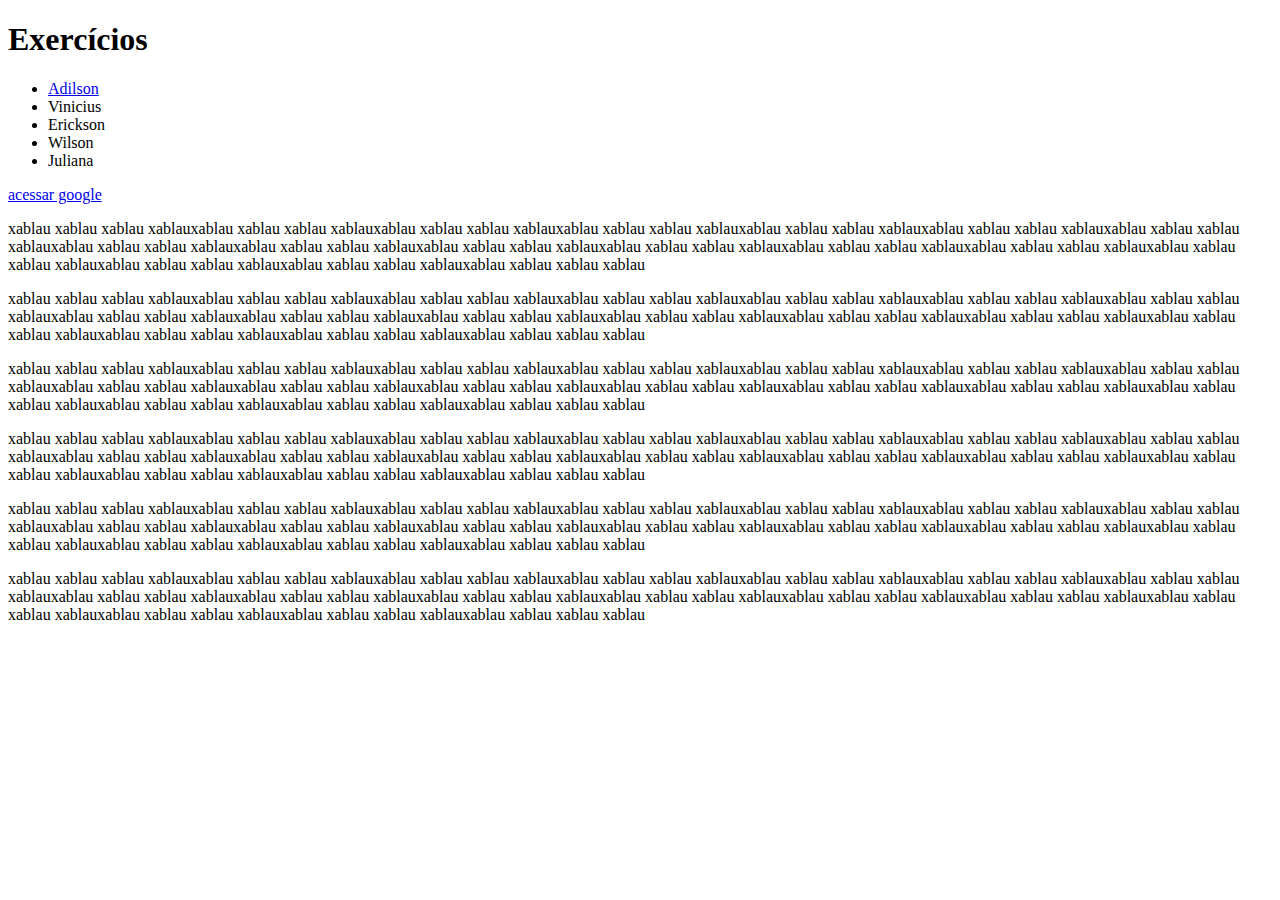
==== fundamentos/secao-02-introducao-a-html-e-css/dia-01-html-e-css-estruturas-de-página/exercicio2/index.html @ e5ece24b "dia 01" ====
<!DOCTYPE html>
<html lang="pt-br">
  <head>
    <meta charset="UTF-8">
    <title>HTML</title>
  </head>
  <body>
    <h1>Exercícios</h1>
      <ul>
        <li><a href="#adilson">Adilson</a></li>
        <li>Vinicius</li>
        <li>Erickson</li>
        <li>Wilson</li>
        <li>Juliana</li>
      </ul>
      <p><a href="https://www.google.com/" target="_blank">acessar google</a></p>
      <p>xablau xablau xablau xablauxablau xablau xablau xablauxablau xablau xablau xablauxablau xablau xablau xablauxablau xablau xablau xablauxablau xablau xablau xablauxablau xablau xablau xablauxablau xablau xablau xablauxablau xablau xablau xablauxablau xablau xablau xablauxablau xablau xablau xablauxablau xablau xablau xablauxablau xablau xablau xablauxablau xablau xablau xablauxablau xablau xablau xablauxablau xablau xablau xablauxablau xablau xablau xablau</p>

      <p>xablau xablau xablau xablauxablau xablau xablau xablauxablau xablau xablau xablauxablau xablau xablau xablauxablau xablau xablau xablauxablau xablau xablau xablauxablau xablau xablau xablauxablau xablau xablau xablauxablau xablau xablau xablauxablau xablau xablau xablauxablau xablau xablau xablauxablau xablau xablau xablauxablau xablau xablau xablauxablau xablau xablau xablauxablau xablau xablau xablauxablau xablau xablau xablauxablau xablau xablau xablau</p>

      <p>xablau xablau xablau xablauxablau xablau xablau xablauxablau xablau xablau xablauxablau xablau xablau xablauxablau xablau xablau xablauxablau xablau xablau xablauxablau xablau xablau xablauxablau xablau xablau xablauxablau xablau xablau xablauxablau xablau xablau xablauxablau xablau xablau xablauxablau xablau xablau xablauxablau xablau xablau xablauxablau xablau xablau xablauxablau xablau xablau xablauxablau xablau xablau xablauxablau xablau xablau xablau</p>

      <p>xablau xablau xablau xablauxablau xablau xablau xablauxablau xablau xablau xablauxablau xablau xablau xablauxablau xablau xablau xablauxablau xablau xablau xablauxablau xablau xablau xablauxablau xablau xablau xablauxablau xablau xablau xablauxablau xablau xablau xablauxablau xablau xablau xablauxablau xablau xablau xablauxablau xablau xablau xablauxablau xablau xablau xablauxablau xablau xablau xablauxablau xablau xablau xablauxablau xablau xablau xablau</p>

      <p>xablau xablau xablau xablauxablau xablau xablau xablauxablau xablau xablau xablauxablau xablau xablau xablauxablau xablau xablau xablauxablau xablau xablau xablauxablau xablau xablau xablauxablau xablau xablau xablauxablau xablau xablau xablauxablau xablau xablau xablauxablau xablau xablau xablauxablau xablau xablau xablauxablau xablau xablau xablauxablau xablau xablau xablauxablau xablau xablau xablauxablau xablau xablau xablauxablau xablau xablau xablau</p>

      <p id="adilson">xablau xablau xablau xablauxablau xablau xablau xablauxablau xablau xablau xablauxablau xablau xablau xablauxablau xablau xablau xablauxablau xablau xablau xablauxablau xablau xablau xablauxablau xablau xablau xablauxablau xablau xablau xablauxablau xablau xablau xablauxablau xablau xablau xablauxablau xablau xablau xablauxablau xablau xablau xablauxablau xablau xablau xablauxablau xablau xablau xablauxablau xablau xablau xablauxablau xablau xablau xablau</p>

  </body>
</html>
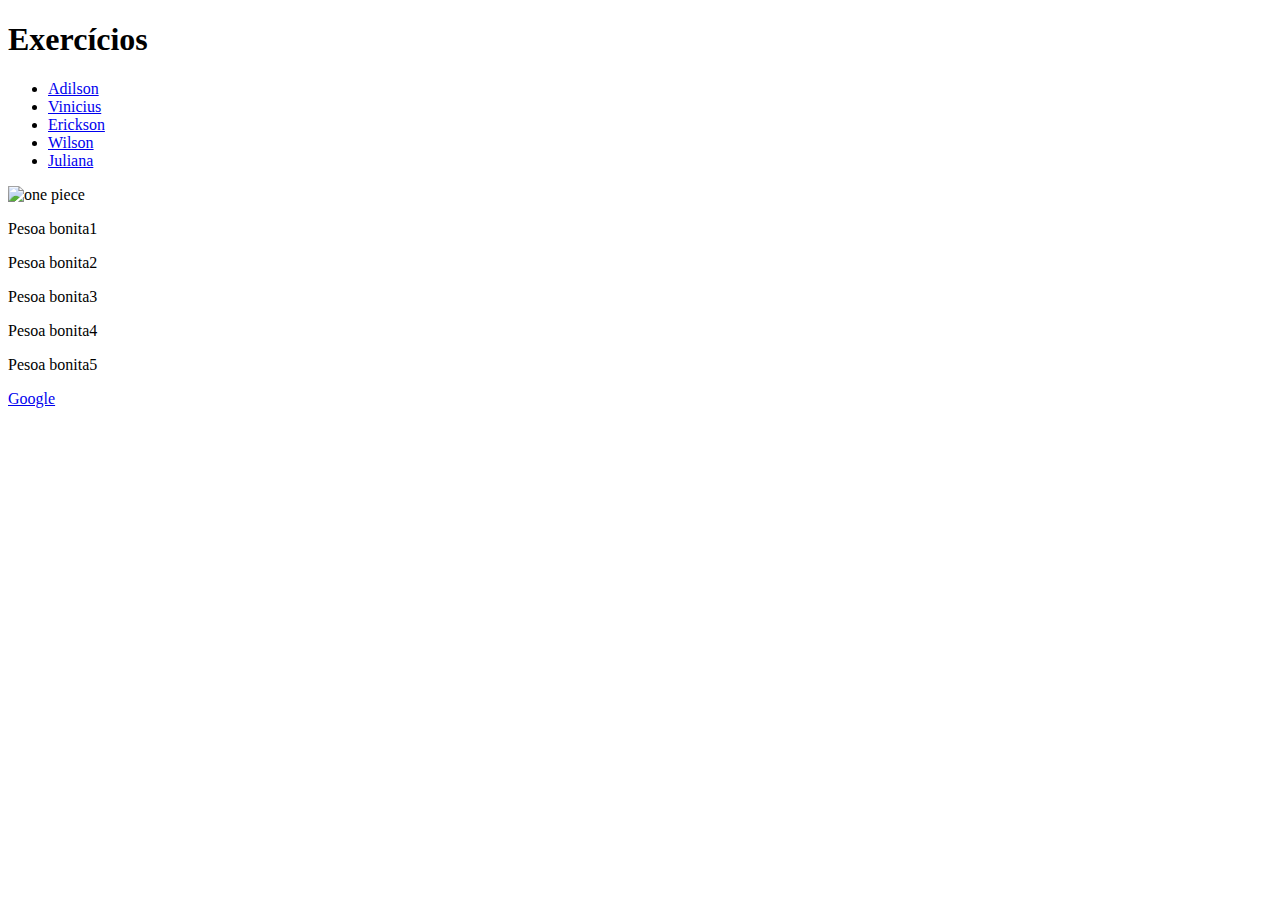
==== commit 96bada2c: "refiz o exercício" ====
--- a/fundamentos/secao-02-introducao-a-html-e-css/dia-01-html-e-css-estruturas-de-página/exercicio2/index.html
+++ b/fundamentos/secao-02-introducao-a-html-e-css/dia-01-html-e-css-estruturas-de-página/exercicio2/index.html
@@ -7,24 +7,18 @@
   <body>
     <h1>Exercícios</h1>
       <ul>
-        <li><a href="#adilson">Adilson</a></li>
-        <li>Vinicius</li>
-        <li>Erickson</li>
-        <li>Wilson</li>
-        <li>Juliana</li>
+        <li><a href="#pessoa1">Adilson</a></li>
+        <li><a href="#pessoa2">Vinicius</a></li>
+        <li><a href="#pessoa3">Erickson</a></li>
+        <li><a href="#pessoa4">Wilson</a></li>
+        <li><a href="#pessoa5">Juliana</a></li>
       </ul>
-      <p><a href="https://www.google.com/" target="_blank">acessar google</a></p>
-      <p>xablau xablau xablau xablauxablau xablau xablau xablauxablau xablau xablau xablauxablau xablau xablau xablauxablau xablau xablau xablauxablau xablau xablau xablauxablau xablau xablau xablauxablau xablau xablau xablauxablau xablau xablau xablauxablau xablau xablau xablauxablau xablau xablau xablauxablau xablau xablau xablauxablau xablau xablau xablauxablau xablau xablau xablauxablau xablau xablau xablauxablau xablau xablau xablauxablau xablau xablau xablau</p>
-
-      <p>xablau xablau xablau xablauxablau xablau xablau xablauxablau xablau xablau xablauxablau xablau xablau xablauxablau xablau xablau xablauxablau xablau xablau xablauxablau xablau xablau xablauxablau xablau xablau xablauxablau xablau xablau xablauxablau xablau xablau xablauxablau xablau xablau xablauxablau xablau xablau xablauxablau xablau xablau xablauxablau xablau xablau xablauxablau xablau xablau xablauxablau xablau xablau xablauxablau xablau xablau xablau</p>
-
-      <p>xablau xablau xablau xablauxablau xablau xablau xablauxablau xablau xablau xablauxablau xablau xablau xablauxablau xablau xablau xablauxablau xablau xablau xablauxablau xablau xablau xablauxablau xablau xablau xablauxablau xablau xablau xablauxablau xablau xablau xablauxablau xablau xablau xablauxablau xablau xablau xablauxablau xablau xablau xablauxablau xablau xablau xablauxablau xablau xablau xablauxablau xablau xablau xablauxablau xablau xablau xablau</p>
-
-      <p>xablau xablau xablau xablauxablau xablau xablau xablauxablau xablau xablau xablauxablau xablau xablau xablauxablau xablau xablau xablauxablau xablau xablau xablauxablau xablau xablau xablauxablau xablau xablau xablauxablau xablau xablau xablauxablau xablau xablau xablauxablau xablau xablau xablauxablau xablau xablau xablauxablau xablau xablau xablauxablau xablau xablau xablauxablau xablau xablau xablauxablau xablau xablau xablauxablau xablau xablau xablau</p>
-
-      <p>xablau xablau xablau xablauxablau xablau xablau xablauxablau xablau xablau xablauxablau xablau xablau xablauxablau xablau xablau xablauxablau xablau xablau xablauxablau xablau xablau xablauxablau xablau xablau xablauxablau xablau xablau xablauxablau xablau xablau xablauxablau xablau xablau xablauxablau xablau xablau xablauxablau xablau xablau xablauxablau xablau xablau xablauxablau xablau xablau xablauxablau xablau xablau xablauxablau xablau xablau xablau</p>
-
-      <p id="adilson">xablau xablau xablau xablauxablau xablau xablau xablauxablau xablau xablau xablauxablau xablau xablau xablauxablau xablau xablau xablauxablau xablau xablau xablauxablau xablau xablau xablauxablau xablau xablau xablauxablau xablau xablau xablauxablau xablau xablau xablauxablau xablau xablau xablauxablau xablau xablau xablauxablau xablau xablau xablauxablau xablau xablau xablauxablau xablau xablau xablauxablau xablau xablau xablauxablau xablau xablau xablau</p>
-
+      <img src="https://t.ctcdn.com.br/Z6uhyd8DKac3e9gM5LHzlH-Ii8g=/340x265:1654x1005/900x675/smart/i521747.jpeg" alt="one piece">
+      <p id="pessoa1">Pesoa bonita1</p>
+      <p id="pessoa2">Pesoa bonita2</p>
+      <p id="pessoa3">Pesoa bonita3</p>
+      <p id="pessoa4">Pesoa bonita4</p>
+      <p id="pessoa5">Pesoa bonita5</p>
+      <a href="https://www.google.com/" target="_blank">Google</a>
   </body>
-</html>+</html>
